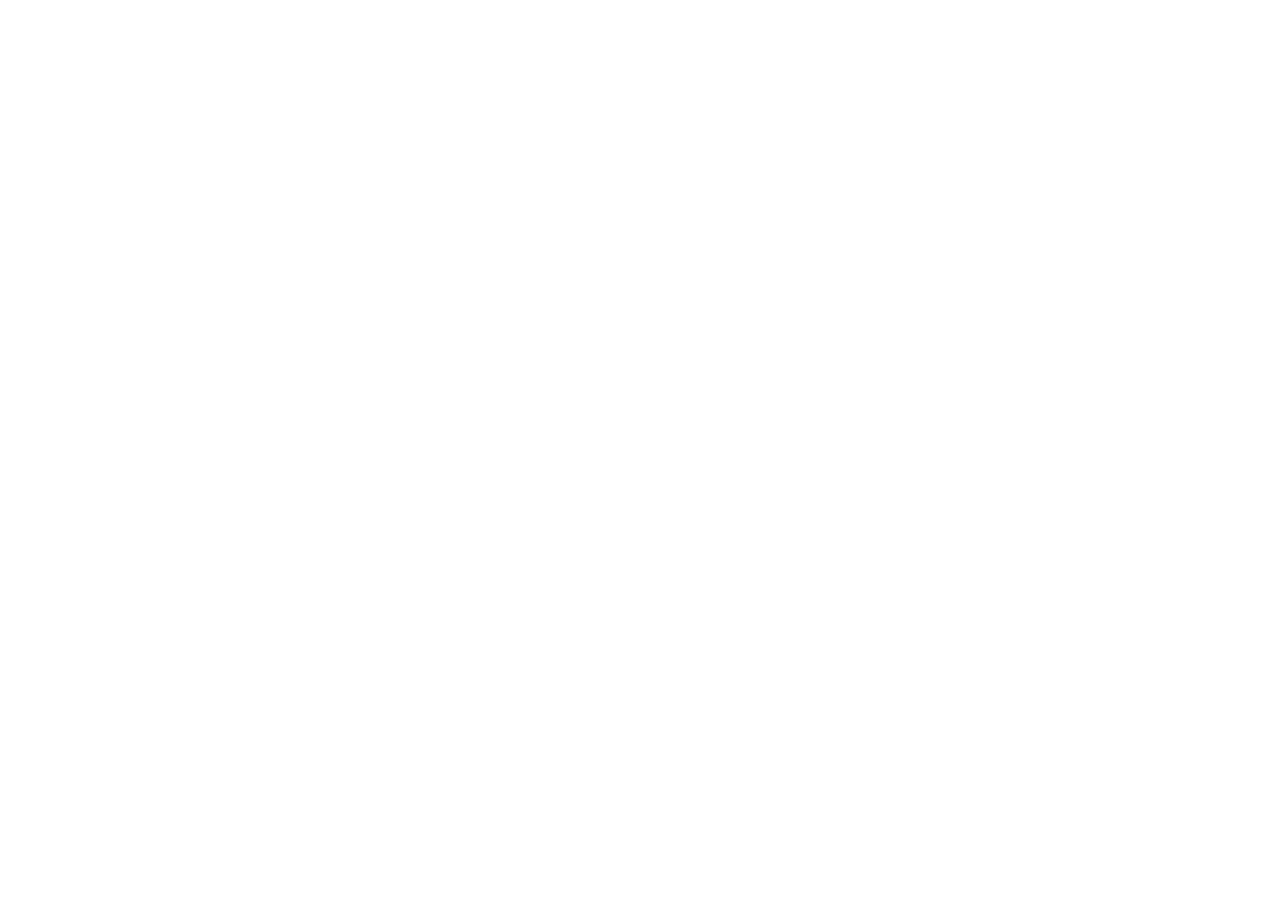
==== prove.html @ d5979165 "first commit" ====
<!doctype html>
<html lang="en">
  <head>
    <meta charset="utf-8">
    <meta name="viewport" content="width=device-width, initial-scale=1">
    <title>Bootstrap demo</title>
    <link href="https://cdn.jsdelivr.net/npm/bootstrap@5.3.2/dist/css/bootstrap.min.css" rel="stylesheet" integrity="sha384-T3c6CoIi6uLrA9TneNEoa7RxnatzjcDSCmG1MXxSR1GAsXEV/Dwwykc2MPK8M2HN" crossorigin="anonymous">
    <link rel="stylesheet" href="style.css">
</head>
  <body>
    









    <script src="https://cdn.jsdelivr.net/npm/bootstrap@5.3.2/dist/js/bootstrap.bundle.min.js" integrity="sha384-C6RzsynM9kWDrMNeT87bh95OGNyZPhcTNXj1NW7RuBCsyN/o0jlpcV8Qyq46cDfL" crossorigin="anonymous"></script>
  </body>
</html>
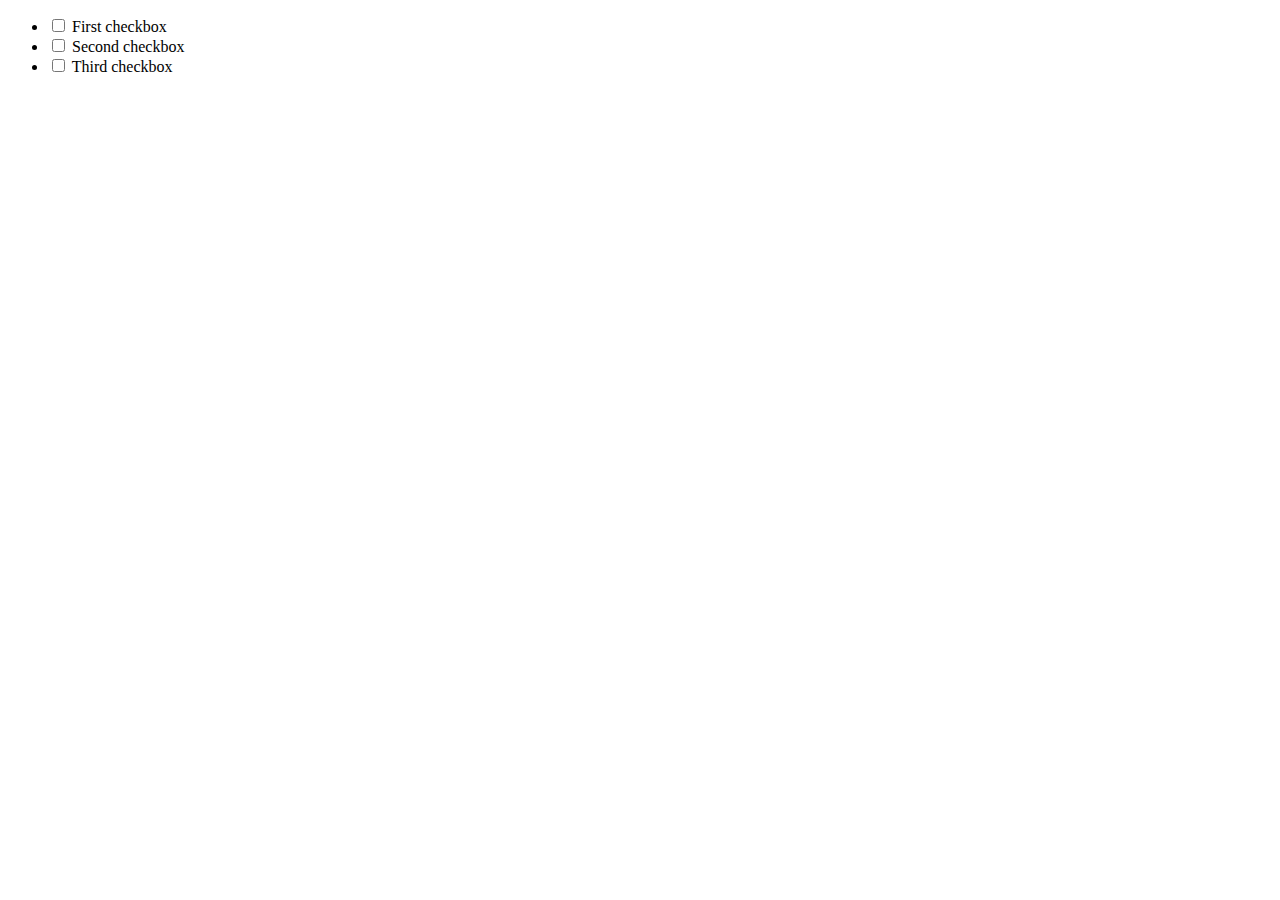
==== commit 58e219e2: "impostazione macro aree del main rendendo il tutto responsive" ====
--- a/prove.html
+++ b/prove.html
@@ -11,7 +11,20 @@
     
 
 
-
+    <ul class="list-group">
+        <li class="list-group-item">
+          <input class="form-check-input me-1" type="checkbox" value="" id="firstCheckboxStretched">
+          <label class="form-check-label stretched-link" for="firstCheckboxStretched">First checkbox</label>
+        </li>
+        <li class="list-group-item">
+          <input class="form-check-input me-1" type="checkbox" value="" id="secondCheckboxStretched">
+          <label class="form-check-label stretched-link" for="secondCheckboxStretched">Second checkbox</label>
+        </li>
+        <li class="list-group-item">
+          <input class="form-check-input me-1" type="checkbox" value="" id="thirdCheckboxStretched">
+          <label class="form-check-label stretched-link" for="thirdCheckboxStretched">Third checkbox</label>
+        </li>
+      </ul>
 
 
 
--- a/style.css
+++ b/style.css
@@ -0,0 +1,21 @@
+.main-side *{
+    border: 1px solid black;
+}
+
+.side-nav{
+    width: 150px;
+    background-color: lightblue;
+}
+
+.main{
+    background-color: lightpink;
+    width: 100%;
+}
+
+.main-side{
+    display: flex;   
+}
+
+
+
+
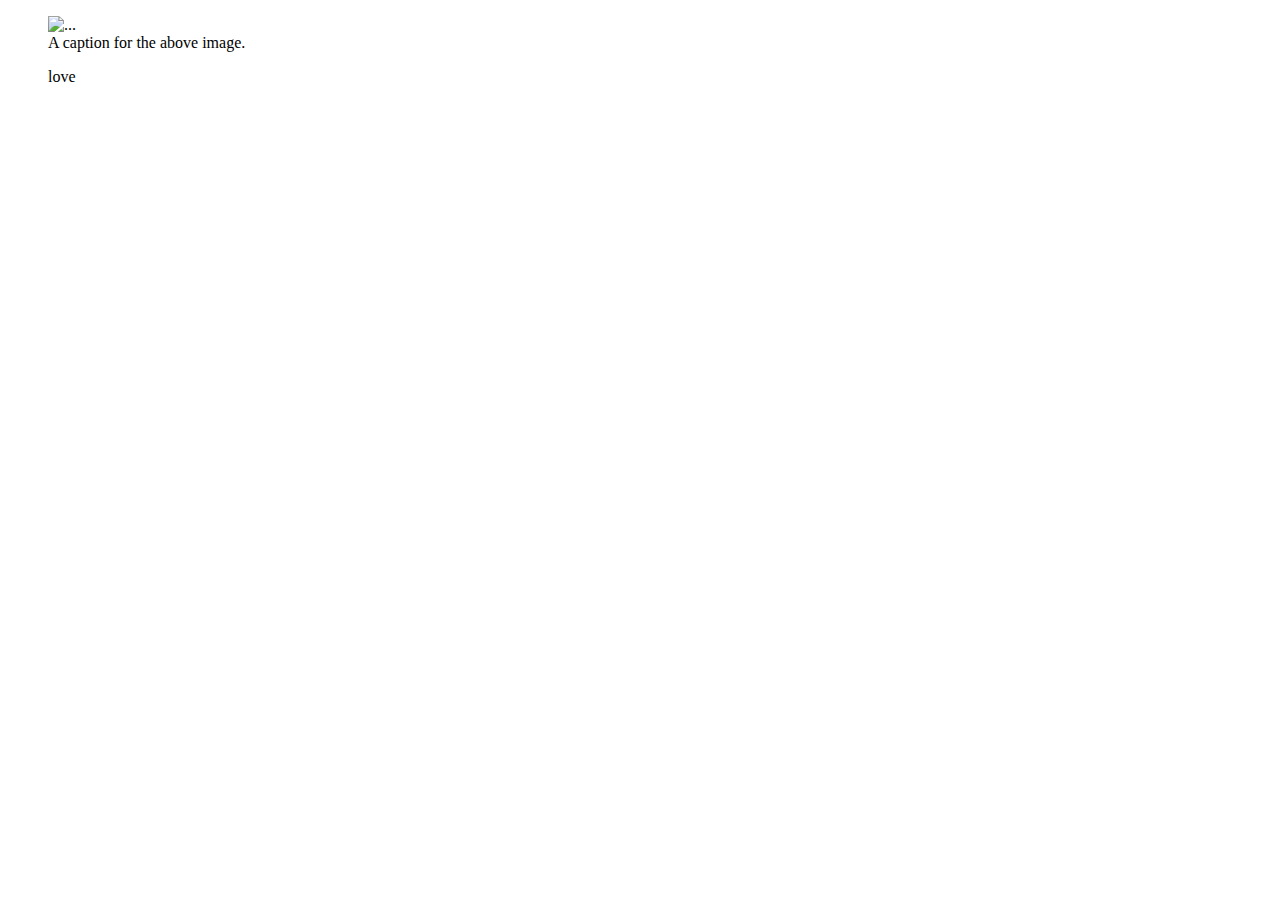
==== commit a2eec973: "inserimento contenitore grafico" ====
--- a/prove.html
+++ b/prove.html
@@ -10,22 +10,19 @@
   <body>
     
 
+         <div>
 
-    <ul class="list-group">
-        <li class="list-group-item">
-          <input class="form-check-input me-1" type="checkbox" value="" id="firstCheckboxStretched">
-          <label class="form-check-label stretched-link" for="firstCheckboxStretched">First checkbox</label>
-        </li>
-        <li class="list-group-item">
-          <input class="form-check-input me-1" type="checkbox" value="" id="secondCheckboxStretched">
-          <label class="form-check-label stretched-link" for="secondCheckboxStretched">Second checkbox</label>
-        </li>
-        <li class="list-group-item">
-          <input class="form-check-input me-1" type="checkbox" value="" id="thirdCheckboxStretched">
-          <label class="form-check-label stretched-link" for="thirdCheckboxStretched">Third checkbox</label>
-        </li>
-      </ul>
+            <figure class="figure">
+                <img src="..." class="figure-img img-fluid rounded" alt="...">
+                <figcaption class="figure-caption">A caption for the above image.</figcaption>
+               <p>love</p>
+               
+            </figure>
 
+
+         </div>
+
+             
 
 
 
--- a/style.css
+++ b/style.css
@@ -16,6 +16,9 @@
     display: flex;   
 }
 
+@media screen and (max-width: 768px ){
+.side-nav{
+    width: 70px;
+}
 
-
-
+}
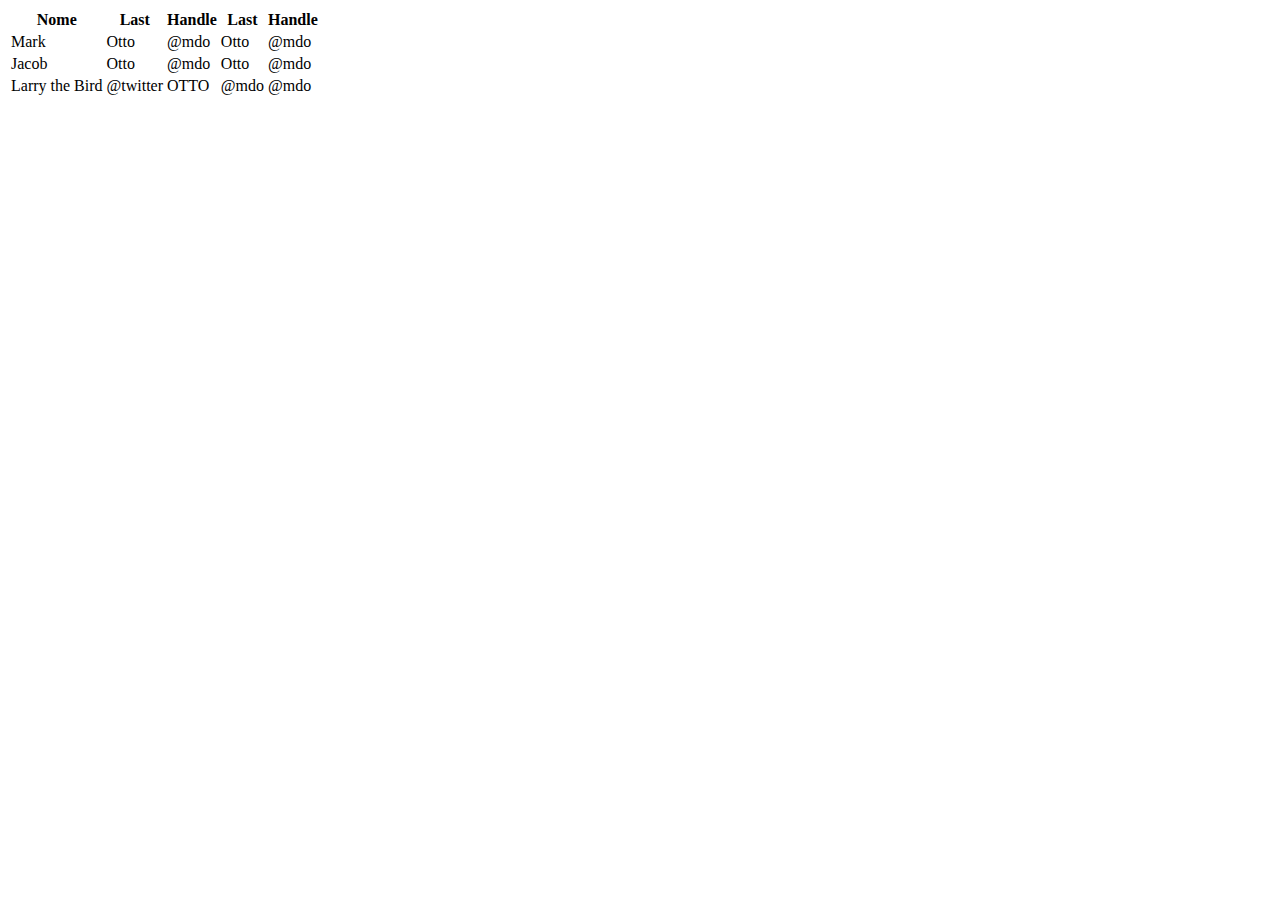
==== commit d20990f9: "inserimento tabella" ====
--- a/prove.html
+++ b/prove.html
@@ -9,20 +9,46 @@
 </head>
   <body>
     
-
-         <div>
-
-            <figure class="figure">
-                <img src="..." class="figure-img img-fluid rounded" alt="...">
-                <figcaption class="figure-caption">A caption for the above image.</figcaption>
-               <p>love</p>
-               
-            </figure>
+<div class="container">
+ 
+    <table class="table">
+        <thead>
+          <tr>
+            <th colspan="3">Nome</th>
+            <th >Last</th>
+            <th>Handle</th>
+            <th>Last</th>
+            <th>Handle</th>
+          </tr>
+        </thead>
+        <tbody>
+          <tr>
+            <td colspan="3">Mark</td>
+            <td>Otto</td>
+            <td>@mdo</td>
+            <td>Otto</td>
+            <td>@mdo</td>
+          </tr>
+          <tr>
+            <td colspan="3">Jacob</td>
+            <td>Otto</td>
+            <td>@mdo</td>
+            <td>Otto</td>
+            <td>@mdo</td>
+          </tr>
+          <tr>
+            <td colspan="3">Larry the Bird</td>
+            <td>@twitter</td>
+            <td>OTTO</td>
+            <td>@mdo</td>
+            <td>@mdo</td>
+          </tr>
+        </tbody>
+      </table>
 
 
-         </div>
 
-             
+ </div>            
 
 
 
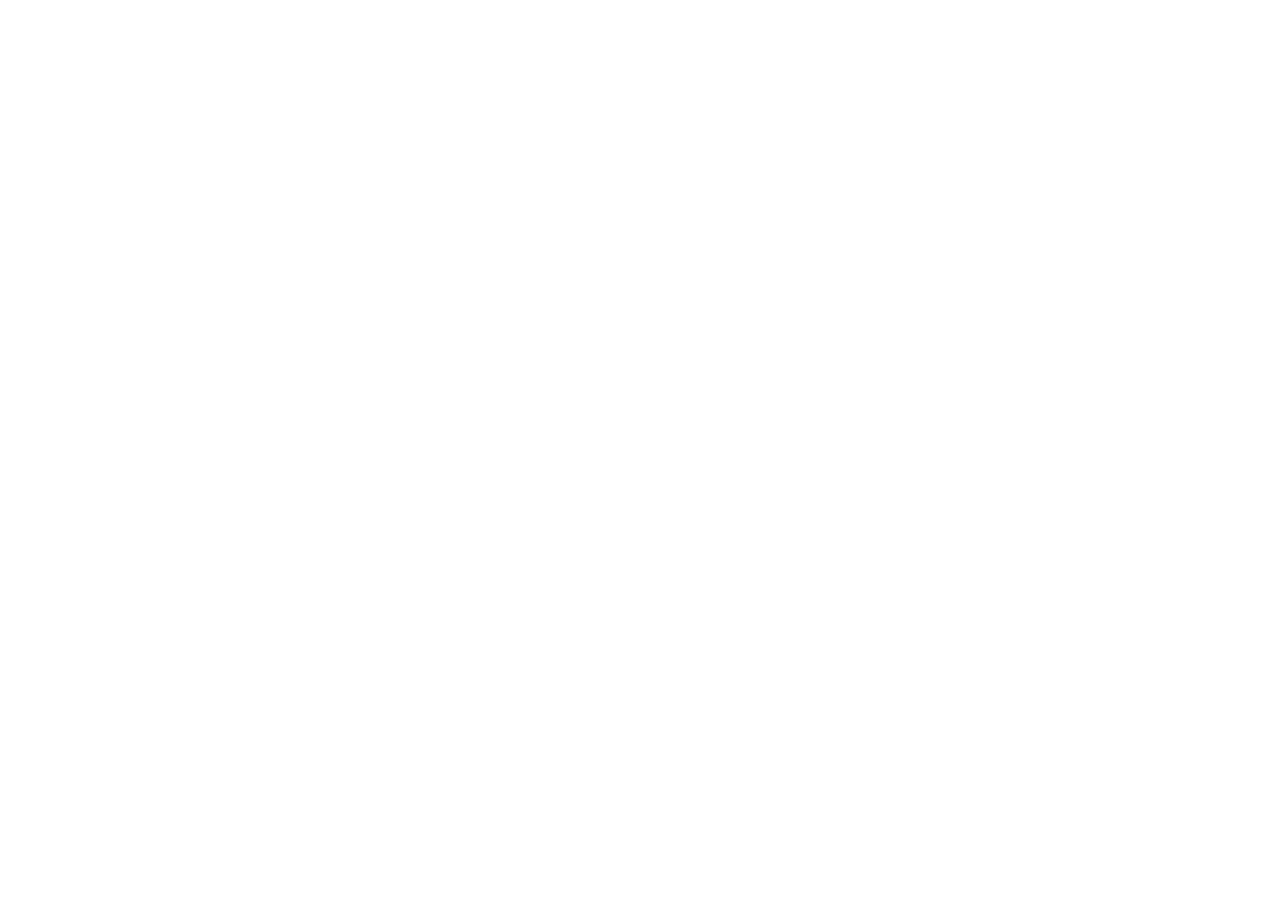
==== commit 446cb2f6: "cambio impostazione della prima tabella del main , da tabella a lista perchè mi viene più comodo" ====
--- a/prove.html
+++ b/prove.html
@@ -11,41 +11,7 @@
     
 <div class="container">
  
-    <table class="table">
-        <thead>
-          <tr>
-            <th colspan="3">Nome</th>
-            <th >Last</th>
-            <th>Handle</th>
-            <th>Last</th>
-            <th>Handle</th>
-          </tr>
-        </thead>
-        <tbody>
-          <tr>
-            <td colspan="3">Mark</td>
-            <td>Otto</td>
-            <td>@mdo</td>
-            <td>Otto</td>
-            <td>@mdo</td>
-          </tr>
-          <tr>
-            <td colspan="3">Jacob</td>
-            <td>Otto</td>
-            <td>@mdo</td>
-            <td>Otto</td>
-            <td>@mdo</td>
-          </tr>
-          <tr>
-            <td colspan="3">Larry the Bird</td>
-            <td>@twitter</td>
-            <td>OTTO</td>
-            <td>@mdo</td>
-            <td>@mdo</td>
-          </tr>
-        </tbody>
-      </table>
-
+  
 
 
  </div>            
--- a/style.css
+++ b/style.css
@@ -1,24 +1,98 @@
-.main-side *{
+
+.schema *{
     border: 1px solid black;
+}
+
+.fa-bell{
+    color:rgba(255, 140, 0, 1) ;
 }
 
 .side-nav{
     width: 150px;
-    background-color: lightblue;
+    background-color: rgba(5, 30, 52, 1);
+    background-image: url("img/sidebar-bg.png");
+    color:white;
 }
 
 .main{
     background-color: lightpink;
     width: 100%;
+    overflow: auto;
 }
 
 .main-side{
-    display: flex;   
+    display: flex;  
+    height: calc(100vh - 56px); 
+
 }
 
 @media screen and (max-width: 768px ){
+.mobile-logo{
+  display: block;
+  width: 45px;
+  height: auto;
+    }
+
+ .desktop-logo{
+    display: none;
+ }   
+
+ .fa-list,.fa-circle-question,.fa-ellipsis-vertical{
+    display: none;
+ }
+
+ .col-2,.col-1{
+    width: 50px;
+    display: flex;
+    justify-content: center;
+    align-items: center;
+ }
+ .col-9{
+    flex-grow: 1;
+ }
+
+ .main-nav{
+    display: flex;
+    flex-direction: column-reverse;
+    gap:20px;
+
+ }
+
+.box3{
+    display: flex;
+    justify-content: flex-start;
+    align-items: center;
+}
+
+
 .side-nav{
     width: 70px;
 }
 
+.top span,.bottom span{
+  display: none;
 }
+
+}
+
+@media screen and (min-width: 768px ){
+    .dektop-logo{
+        display: block;
+     } 
+
+     .mobile-logo{
+        display: none;
+     }
+}
+
+@media screen and (max-width: 950px ){
+    ._crumb{
+        display: none;
+        }
+}
+
+@media screen and (min-width: 950px ){
+    ._crumbplus{
+        display: none;
+        }
+}